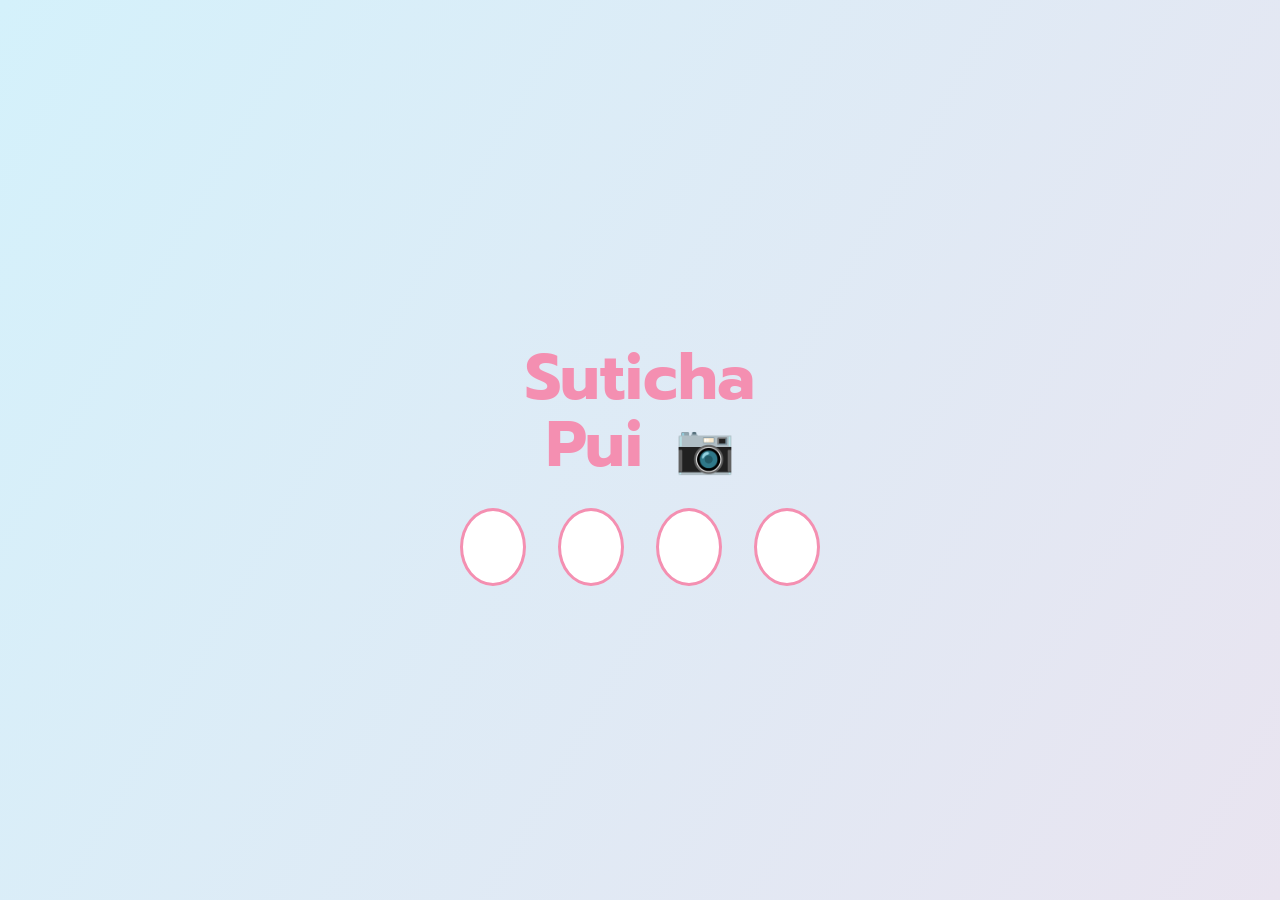
==== index.html @ 98ae7fd3 "Add files via upload" ====
<!DOCTYPE html>
<html lang="th">
<head>
  <meta charset="UTF-8">
  <meta name="viewport" content="width=device-width, initial-scale=1.0">
  <title>happy anniversary</title>
  <link href="https://fonts.googleapis.com/css2?family=Prompt:wght@700&display=swap" rel="stylesheet">
  <style>
    body {
      min-height: 100vh;
      margin: 0;
      font-family: 'Prompt', sans-serif;
      background: linear-gradient(120deg, #232526 0%, #414345 100%);
      display: flex;
      flex-direction: column;
      align-items: center;
      justify-content: center;
    }
    .container {
      display: flex;
      flex-direction: column;
      align-items: center;
      justify-content: center;
      margin-top: 40px;
    }
    .title {
      color: #6ec6ff;
      font-size: 64px;
      font-weight: bold;
      text-align: center;
      line-height: 1.1;
      position: relative;
    }
    .title .star {
      color: #ffb6c1;
      font-size: 40px;
      position: absolute;
      left: -40px;
      top: -30px;
      animation: twinkle 1.5s infinite alternate;
    }
    .title .star2 {
      color: #ffb6c1;
      font-size: 40px;
      position: absolute;
      right: -40px;
      top: -30px;
      animation: twinkle 1.5s infinite alternate-reverse;
    }
    @keyframes twinkle {
      0% { opacity: 0.7; transform: scale(1); }
      100% { opacity: 1; transform: scale(1.2); }
    }
    .subtitle {
      color: #6ec6ff;
      font-size: 64px;
      font-weight: bold;
      text-align: center;
      margin-top: -10px;
    }
    .naming {
      color: #6ec6ff;
      font-size: 48px;
      font-weight: bold;
      text-align: center;
      margin-top: 10px;
      display: flex;
      align-items: center;
      justify-content: center;
      gap: 10px;
    }
    .naming .party {
      font-size: 36px;
    }
    .images {
      display: flex;
      align-items: flex-end;
      justify-content: center;
      margin-top: 30px;
      gap: 10px;
    }
    .img-small {
      width: 60px;
      height: 90px;
      object-fit: cover;
      border-radius: 12px;
      box-shadow: 0 4px 16px rgba(0,0,0,0.3);
      transform: rotate(-10deg);
      margin-bottom: 40px;
    }
    .img-main {
      width: 280px;
      height: 320px;
      object-fit: cover;
      border-radius: 24px;
      box-shadow: 0 8px 32px rgba(0,0,0,0.5);
      z-index: 2;
    }
    .img-small2 {
      width: 60px;
      height: 90px;
      object-fit: cover;
      border-radius: 12px;
      box-shadow: 0 4px 16px rgba(0,0,0,0.3);
      transform: rotate(10deg);
      margin-bottom: 40px;
    }
    @media (max-width: 600px) {
      .title, .subtitle {
        font-size: 36px;
      }
      .naming {
        font-size: 28px;
      }
      .img-main {
        width: 180px;
        height: 200px;
      }
      .img-small, .img-small2 {
        width: 40px;
        height: 60px;
      }
    }
  </style>
</head>
<body style="background: linear-gradient(120deg, #d4f1fb 0%, #e9e4f0 100%); min-height: 100vh; margin: 0;">
  <div class="memories-container">
    <div class="memories-title">
      Suticha<br>Pui
      <span class="memories-icon">📷</span>
    </div>
    <div class="memories-desc"></div>
    <form class="memories-form" autocomplete="off" onsubmit="return false;">
      <input maxlength="1" class="code-input" type="text" inputmode="numeric" pattern="[0-9A-Za-z]" />
      <input maxlength="1" class="code-input" type="text" inputmode="numeric" pattern="[0-9A-Za-z]" />
      <input maxlength="1" class="code-input" type="text" inputmode="numeric" pattern="[0-9A-Za-z]" />
      <input maxlength="1" class="code-input" type="text" inputmode="numeric" pattern="[0-9A-Za-z]" />
    </form>
  </div>
  <style>
    .memories-container {
      margin: 0 auto;
      margin-top: 60px;
      max-width: 700px;
      text-align: center;
    }
    .memories-title {
      font-family: 'Prompt', sans-serif;
      font-size: 64px;
      font-weight: bold;
      color: #f48fb1;
      margin-bottom: 0px;
      line-height: 1.05;
      display: inline-block;
      position: relative;
    }
    .memories-icon {
      font-size: 48px;
      vertical-align: middle;
      margin-left: 10px;
    }
    .memories-desc {
      color: #f48fb1;
      font-size: 22px;
      margin-top: 10px;
      margin-bottom: 30px;
      font-family: 'Prompt', sans-serif;
    }
    .memories-form {
      display: flex;
      justify-content: center;
      gap: 32px;
      margin-bottom: 30px;
    }
    .code-input {
      width: 56px;
      height: 70px;
      border: 3px solid #f48fb1;
      border-radius: 50%;
      font-size: 38px;
      text-align: center;
      color: #f48fb1;
      background: #fff;
      outline: none;
      font-family: 'Prompt', sans-serif;
      transition: border 0.2s;
    }
    .code-input:focus {
      border: 3px solid #ffb6c1;
      background: #fce4ec;
    }
    .memories-content {
      margin-top: 30px;
      animation: fadeIn 0.7s;
    }
    .memories-message {
      font-size: 28px;
      color: #f48fb1;
      margin-bottom: 18px;
      font-family: 'Prompt', sans-serif;
    }
    .memories-photo {
      width: 180px;
      height: 180px;
      border-radius: 24px;
      object-fit: cover;
      border: 4px solid #f48fb1;
      box-shadow: 0 4px 16px rgba(0,0,0,0.08);
    }
    @keyframes fadeIn {
      from { opacity: 0; transform: translateY(30px); }
      to { opacity: 1; transform: translateY(0); }
    }
    @media (max-width: 600px) {
      .memories-title { font-size: 36px; }
      .memories-icon { font-size: 28px; }
      .memories-form { gap: 12px; }
      .code-input { width: 32px; height: 40px; font-size: 20px; }
      .memories-message { font-size: 18px; }
      .memories-photo { width: 100px; height: 100px; }
    }
  </style>
  <script>
    // โค้ดสำหรับ auto focus และตรวจสอบรหัส
    const inputs = document.querySelectorAll('.code-input');
    inputs.forEach((input, idx) => {
      input.addEventListener('input', (e) => {
        if (e.target.value.length === 1 && idx < inputs.length - 1) {
          inputs[idx + 1].focus();
        }
        checkCode();
      });
      input.addEventListener('keydown', (e) => {
        if (e.key === 'Backspace' && !e.target.value && idx > 0) {
          inputs[idx - 1].focus();
        }
      });
    });
    function checkCode() {
      const code = Array.from(inputs).map(i => i.value).join('').toLowerCase();
      // ตัวอย่างรหัส: 0902
      if (code === '0902') {
        // เปลี่ยนหน้าเว็บเป็นหน้าอวยพรวันเกิด
        document.body.innerHTML = `
        <div class="container">
          <div class="title">
            <span class="star">✦</span>
            Happy<br>
            <span class="star2">✦</span>
          </div>
          <div class="subtitle">anniversary</div>
          <div class="naming">
            3 month <span class="party">🎉</span>
          </div>
          <div class="images">
            <img class="img-small show-modal" src="3.jpg" style="cursor:pointer;">
            <img class="img-main show-modal" src="1.jpg" style="cursor:pointer;">
            <img class="img-small2 show-modal" src="4.jpg" alt="img2" style="cursor:pointer;">
          </div>
          <!-- Music Player -->
          <div class="music-player">
            <div class="music-info">
              <img class="music-cover" src="cover.png" alt="cover">
              <div class="music-title-group">
                <div class="music-title">ตรงนี้ตลอดไป</div>
                <div class="music-artist">No One Else</div>
              </div>
            </div>
            <div class="music-progress-group">
              <span class="music-time" id="current-time">00:00</span>
              <input type="range" id="progress-bar" value="0" min="0" max="244" step="1">
              <span class="music-time" id="duration">04:04</span>
            </div>
            <div class="music-controls">
              <button id="prev-btn" class="music-btn">&#9664;&#9664;</button>
              <button id="play-btn" class="music-btn">&#9654;</button>
              <button id="next-btn" class="music-btn">&#9654;&#9654;</button>
            </div>
            <audio id="audio" src="song.mp3"></audio>
          </div>
          <!-- Blessing Box -->
          <div class="blessing-box">
            <span class="blessing-star">✦</span>
            <div class="blessing-message">
              Happy anniversary 3 months na babe<br>
              <br>
              I will take good care of you every month and every year and Ten years from now I want to see myself loving same person that I love today and it's you
              <br>
            </div>
          </div>
        </div>
        <style>
        body {
          min-height: 100vh;
          margin: 0;
          font-family: 'Prompt', sans-serif;
          background: linear-gradient(120deg, #232526 0%, #414345 100%);
          display: flex;
          flex-direction: column;
          align-items: center;
          justify-content: center;
        }
        .container {
          display: flex;
          flex-direction: column;
          align-items: center;
          justify-content: center;
          margin-top: 40px;
        }
        .title {
          color: #6ec6ff;
          font-size: 64px;
          font-weight: bold;
          text-align: center;
          line-height: 1.1;
          position: relative;
        }
        .title .star {
          color: #ffb6c1;
          font-size: 40px;
          position: absolute;
          left: -40px;
          top: -30px;
          animation: twinkle 1.5s infinite alternate;
        }
        .title .star2 {
          color: #ffb6c1;
          font-size: 40px;
          position: absolute;
          right: -40px;
          top: -30px;
          animation: twinkle 1.5s infinite alternate-reverse;
        }
        @keyframes twinkle {
          0% { opacity: 0.7; transform: scale(1); }
          100% { opacity: 1; transform: scale(1.2); }
        }
        .subtitle {
          color: #6ec6ff;
          font-size: 64px;
          font-weight: bold;
          text-align: center;
          margin-top: -10px;
        }
        .naming {
          color: #6ec6ff;
          font-size: 48px;
          font-weight: bold;
          text-align: center;
          margin-top: 10px;
          display: flex;
          align-items: center;
          justify-content: center;
          gap: 10px;
        }
        .naming .party {
          font-size: 36px;
        }
        .images {
          display: flex;
          align-items: flex-end;
          justify-content: center;
          margin-top: 30px;
          gap: 10px;
        }
        .img-small {
          width: 60px;
          height: 90px;
          object-fit: cover;
          border-radius: 12px;
          box-shadow: 0 4px 16px rgba(0,0,0,0.3);
          transform: rotate(-10deg);
          margin-bottom: 40px;
        }
        .img-main {
          width: 280px;
          height: 320px;
          object-fit: cover;
          border-radius: 24px;
          box-shadow: 0 8px 32px rgba(0,0,0,0.5);
          z-index: 2;
        }
        .img-small2 {
          width: 60px;
          height: 90px;
          object-fit: cover;
          border-radius: 12px;
          box-shadow: 0 4px 16px rgba(0,0,0,0.3);
          transform: rotate(10deg);
          margin-bottom: 40px;
        }
        .music-player {
          background: #232526;
          color: #f8bbd0;
          border-radius: 24px;
          box-shadow: 0 4px 24px rgba(0,0,0,0.10);
          padding: 28px 28px 18px 28px;
          margin-top: 32px;
          width: 370px;
          display: flex;
          flex-direction: column;
          align-items: center;
        }
        .music-info {
          display: flex;
          align-items: center;
          gap: 18px;
          margin-bottom: 10px;
        }
        .music-cover {
          width: 48px;
          height: 48px;
          border-radius: 12px;
          object-fit: cover;
          box-shadow: 0 2px 8px rgba(0,0,0,0.10);
        }
        .music-title-group {
          display: flex;
          flex-direction: column;
          align-items: flex-start;
        }
        .music-title {
          font-size: 22px;
          font-weight: bold;
          color: #f8bbd0 !important;
        }
        .music-artist {
          font-size: 14px;
          color: #f8bbd0 !important;
        }
        .music-progress-group {
          display: flex;
          align-items: center;
          width: 100%;
          gap: 8px;
          margin: 10px 0 8px 0;
        }
        .music-time {
          font-size: 13px;
          color: #f8bbd0 !important;
          width: 38px;
          text-align: center;
        }
        #progress-bar {
          flex: 1;
          accent-color: #ffb6c1;
          height: 4px;
        }
        .music-controls {
          display: flex;
          justify-content: center;
          gap: 32px;
          margin-top: 2px;
        }
        .music-btn {
          background: none;
          border: none;
          font-size: 28px;
          color: #f8bbd0;
          cursor: pointer;
          transition: color 0.2s;
        }
        .music-btn:hover {
          color: #ffb6c1;
        }
        @media (max-width: 600px) {
          .music-player { width: 98vw; min-width: 0; padding: 12px; }
          .music-title { font-size: 15px; }
          .music-cover { width: 32px; height: 32px; }
        }
        .blessing-box {
          background: linear-gradient(135deg, #232526 0%, #414345 100%);
          border-radius: 24px;
          box-shadow: 0 8px 32px rgba(30,30,30,0.28);
          padding: 36px 28px 32px 28px;
          margin-top: 36px;
          width: 370px;
          min-height: 120px;
          text-align: left;
          font-family: 'Prompt', sans-serif;
          overflow: hidden;
          animation: blessingFadeIn 1.1s cubic-bezier(.4,2,.6,1) both;
        }
        @keyframes blessingFadeIn {
          0% { opacity: 0; transform: translateY(40px) scale(0.95); }
          100% { opacity: 1; transform: translateY(0) scale(1); }
        }
        .blessing-star {
          color: #ffb6c1;
          filter: drop-shadow(0 2px 8px #232526);
          position: absolute;
          top: 18px;
          right: 24px;
          font-size: 44px;
          z-index: 2;
          animation: starTwinkle 1.5s infinite alternate;
        }
        @keyframes starTwinkle {
          0% { opacity: 0.7; transform: scale(1) rotate(-10deg); }
          100% { opacity: 1; transform: scale(1.18) rotate(10deg); }
        }
        .blessing-message {
          color: #f8bbd0;
          font-size: 21px;
          line-height: 1.85;
          font-weight: 500;
          letter-spacing: 0.01em;
          text-shadow: 0 1px 0 #232526, 0 2px 8px #232526;
          padding-top: 8px;
          padding-bottom: 8px;
          z-index: 1;
          position: relative;
        }
        .blessing-heart {
          opacity: 0.85;
          filter: drop-shadow(0 2px 8px #232526);
          position: absolute;
          width: 28px;
          height: 28px;
          pointer-events: none;
          animation: floatHeart 2.8s linear forwards;
        }
        @keyframes floatHeart {
          0% { transform: translateY(40px) scale(0.7) rotate(-10deg); opacity: 0.7; }
          60% { opacity: 1; }
          100% { transform: translateY(-120px) scale(1.1) rotate(10deg); opacity: 0; }
        }
        body, .container {
          background: linear-gradient(120deg, #232526 0%, #414345 100%) !important;
        }
        @media (max-width: 600px) {
          .blessing-box { width: 98vw; min-width: 0; padding: 18px 7px 18px 7px; }
          .blessing-message { font-size: 15px; }
          .blessing-star { font-size: 28px; right: 8px; top: 6px; }
        }
        </style>
        `;
        // Music Player Logic
        const audio = document.getElementById('audio');
        const playBtn = document.getElementById('play-btn');
        const progressBar = document.getElementById('progress-bar');
        const currentTimeEl = document.getElementById('current-time');
        const durationEl = document.getElementById('duration');
        let isPlaying = false;
        playBtn.addEventListener('click', () => {
          if (audio.paused) {
            audio.play();
            playBtn.innerHTML = '&#10073;&#10073;'; // pause icon
          } else {
            audio.pause();
            playBtn.innerHTML = '&#9654;'; // play icon
          }
        });
        audio.addEventListener('play', () => { isPlaying = true; playBtn.innerHTML = '&#10073;&#10073;'; });
        audio.addEventListener('pause', () => { isPlaying = false; playBtn.innerHTML = '&#9654;'; });
        audio.addEventListener('timeupdate', () => {
          progressBar.value = Math.floor(audio.currentTime);
          currentTimeEl.textContent = formatTime(audio.currentTime);
        });
        audio.addEventListener('loadedmetadata', () => {
          progressBar.max = Math.floor(audio.duration);
          durationEl.textContent = formatTime(audio.duration);
        });
        progressBar.addEventListener('input', () => {
          audio.currentTime = progressBar.value;
        });
        function formatTime(sec) {
          const m = Math.floor(sec / 60);
          const s = Math.floor(sec % 60);
          return `${m.toString().padStart(2,'0')}:${s.toString().padStart(2,'0')}`;
        }
        // Floating heart effect in blessing box
        const blessingBox = document.querySelector('.blessing-box');
        function createHeart() {
          const heart = document.createElement('span');
          heart.className = 'blessing-heart';
          heart.innerHTML = '💗';
          heart.style.left = (Math.random() * 80 + 10) + 'px';
          heart.style.bottom = '10px';
          heart.style.fontSize = (Math.random() * 10 + 20) + 'px';
          heart.style.opacity = Math.random() * 0.4 + 0.6;
          blessingBox.appendChild(heart);
          setTimeout(() => heart.remove(), 2800);
        }
        setInterval(createHeart, 1200);
      }
    }
    // Modal show full image for all images
    document.addEventListener('click', function(e) {
      if (e.target && e.target.classList.contains('show-modal')) {
        var modal = document.getElementById('modal');
        var modalImg = document.getElementById('modal-img');
        modal.style.display = 'flex';
        modalImg.src = e.target.src;
      }
    });
    document.addEventListener('click', function(e) {
      if (e.target && (e.target.id === 'close-modal' || e.target.id === 'modal')) {
        document.getElementById('modal').style.display = 'none';
      }
    });
    document.addEventListener('keydown', function(e) {
      if (e.key === 'Escape') {
        document.getElementById('modal').style.display = 'none';
      }
    });
  </script>
</body>
</html>
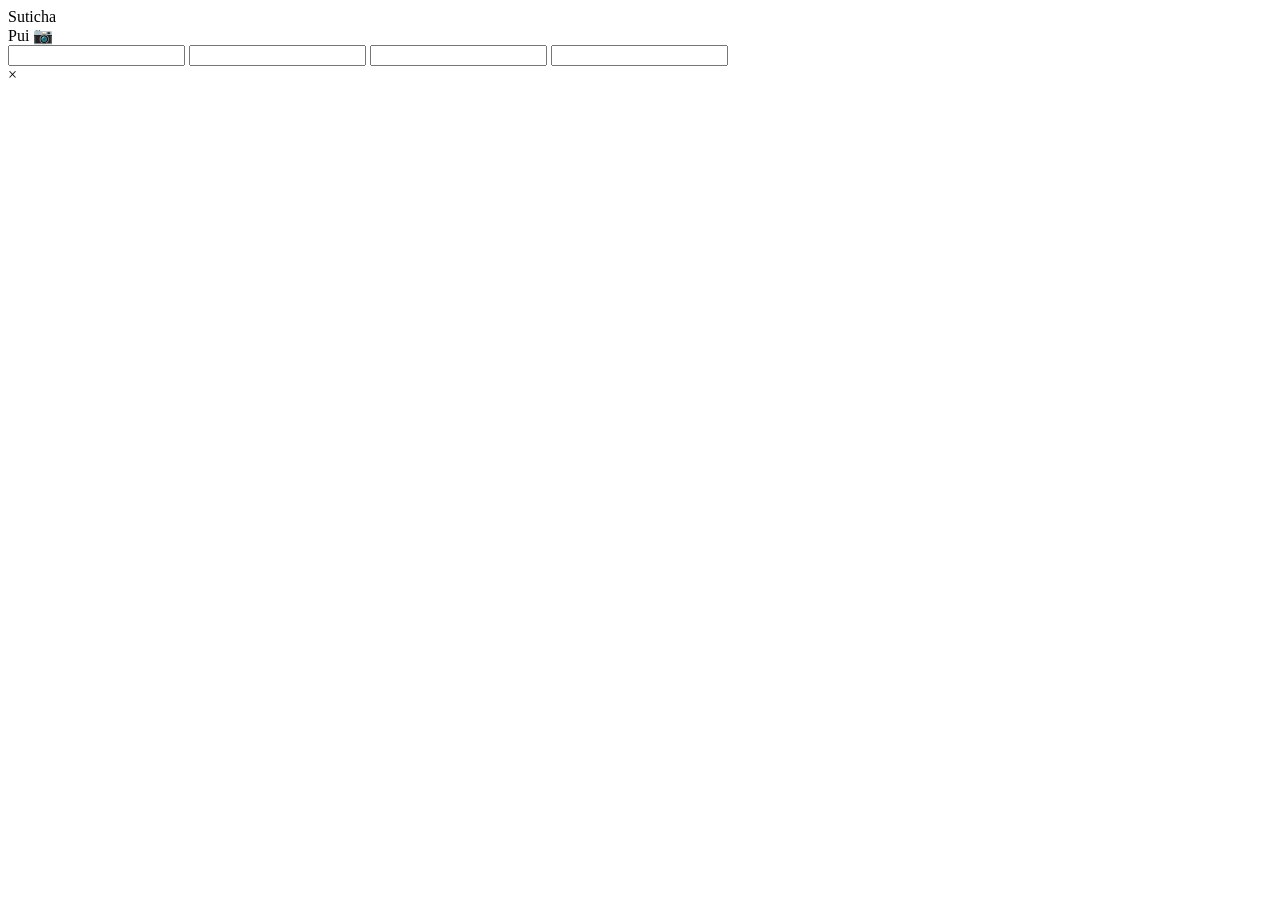
==== commit 9855a371: "index.html" ====
--- a/index.html
+++ b/index.html
@@ -5,605 +5,31 @@
   <meta name="viewport" content="width=device-width, initial-scale=1.0">
   <title>happy anniversary</title>
   <link href="https://fonts.googleapis.com/css2?family=Prompt:wght@700&display=swap" rel="stylesheet">
-  <style>
-    body {
-      min-height: 100vh;
-      margin: 0;
-      font-family: 'Prompt', sans-serif;
-      background: linear-gradient(120deg, #232526 0%, #414345 100%);
-      display: flex;
-      flex-direction: column;
-      align-items: center;
-      justify-content: center;
-    }
-    .container {
-      display: flex;
-      flex-direction: column;
-      align-items: center;
-      justify-content: center;
-      margin-top: 40px;
-    }
-    .title {
-      color: #6ec6ff;
-      font-size: 64px;
-      font-weight: bold;
-      text-align: center;
-      line-height: 1.1;
-      position: relative;
-    }
-    .title .star {
-      color: #ffb6c1;
-      font-size: 40px;
-      position: absolute;
-      left: -40px;
-      top: -30px;
-      animation: twinkle 1.5s infinite alternate;
-    }
-    .title .star2 {
-      color: #ffb6c1;
-      font-size: 40px;
-      position: absolute;
-      right: -40px;
-      top: -30px;
-      animation: twinkle 1.5s infinite alternate-reverse;
-    }
-    @keyframes twinkle {
-      0% { opacity: 0.7; transform: scale(1); }
-      100% { opacity: 1; transform: scale(1.2); }
-    }
-    .subtitle {
-      color: #6ec6ff;
-      font-size: 64px;
-      font-weight: bold;
-      text-align: center;
-      margin-top: -10px;
-    }
-    .naming {
-      color: #6ec6ff;
-      font-size: 48px;
-      font-weight: bold;
-      text-align: center;
-      margin-top: 10px;
-      display: flex;
-      align-items: center;
-      justify-content: center;
-      gap: 10px;
-    }
-    .naming .party {
-      font-size: 36px;
-    }
-    .images {
-      display: flex;
-      align-items: flex-end;
-      justify-content: center;
-      margin-top: 30px;
-      gap: 10px;
-    }
-    .img-small {
-      width: 60px;
-      height: 90px;
-      object-fit: cover;
-      border-radius: 12px;
-      box-shadow: 0 4px 16px rgba(0,0,0,0.3);
-      transform: rotate(-10deg);
-      margin-bottom: 40px;
-    }
-    .img-main {
-      width: 280px;
-      height: 320px;
-      object-fit: cover;
-      border-radius: 24px;
-      box-shadow: 0 8px 32px rgba(0,0,0,0.5);
-      z-index: 2;
-    }
-    .img-small2 {
-      width: 60px;
-      height: 90px;
-      object-fit: cover;
-      border-radius: 12px;
-      box-shadow: 0 4px 16px rgba(0,0,0,0.3);
-      transform: rotate(10deg);
-      margin-bottom: 40px;
-    }
-    @media (max-width: 600px) {
-      .title, .subtitle {
-        font-size: 36px;
-      }
-      .naming {
-        font-size: 28px;
-      }
-      .img-main {
-        width: 180px;
-        height: 200px;
-      }
-      .img-small, .img-small2 {
-        width: 40px;
-        height: 60px;
-      }
-    }
-  </style>
+  <link rel="stylesheet" href="styles.css">
 </head>
-<body style="background: linear-gradient(120deg, #d4f1fb 0%, #e9e4f0 100%); min-height: 100vh; margin: 0;">
-  <div class="memories-container">
-    <div class="memories-title">
-      Suticha<br>Pui
-      <span class="memories-icon">📷</span>
+<body>
+  <div id="main-content">
+    <div class="memories-container">
+      <div class="memories-title">
+        Suticha<br>Pui
+        <span class="memories-icon">📷</span>
+      </div>
+      <div class="memories-desc"></div>
+      <form class="memories-form" autocomplete="off" onsubmit="return false;">
+        <input maxlength="1" class="code-input" type="text" inputmode="numeric" pattern="[0-9A-Za-z]" />
+        <input maxlength="1" class="code-input" type="text" inputmode="numeric" pattern="[0-9A-Za-z]" />
+        <input maxlength="1" class="code-input" type="text" inputmode="numeric" pattern="[0-9A-Za-z]" />
+        <input maxlength="1" class="code-input" type="text" inputmode="numeric" pattern="[0-9A-Za-z]" />
+      </form>
     </div>
-    <div class="memories-desc"></div>
-    <form class="memories-form" autocomplete="off" onsubmit="return false;">
-      <input maxlength="1" class="code-input" type="text" inputmode="numeric" pattern="[0-9A-Za-z]" />
-      <input maxlength="1" class="code-input" type="text" inputmode="numeric" pattern="[0-9A-Za-z]" />
-      <input maxlength="1" class="code-input" type="text" inputmode="numeric" pattern="[0-9A-Za-z]" />
-      <input maxlength="1" class="code-input" type="text" inputmode="numeric" pattern="[0-9A-Za-z]" />
-    </form>
   </div>
-  <style>
-    .memories-container {
-      margin: 0 auto;
-      margin-top: 60px;
-      max-width: 700px;
-      text-align: center;
-    }
-    .memories-title {
-      font-family: 'Prompt', sans-serif;
-      font-size: 64px;
-      font-weight: bold;
-      color: #f48fb1;
-      margin-bottom: 0px;
-      line-height: 1.05;
-      display: inline-block;
-      position: relative;
-    }
-    .memories-icon {
-      font-size: 48px;
-      vertical-align: middle;
-      margin-left: 10px;
-    }
-    .memories-desc {
-      color: #f48fb1;
-      font-size: 22px;
-      margin-top: 10px;
-      margin-bottom: 30px;
-      font-family: 'Prompt', sans-serif;
-    }
-    .memories-form {
-      display: flex;
-      justify-content: center;
-      gap: 32px;
-      margin-bottom: 30px;
-    }
-    .code-input {
-      width: 56px;
-      height: 70px;
-      border: 3px solid #f48fb1;
-      border-radius: 50%;
-      font-size: 38px;
-      text-align: center;
-      color: #f48fb1;
-      background: #fff;
-      outline: none;
-      font-family: 'Prompt', sans-serif;
-      transition: border 0.2s;
-    }
-    .code-input:focus {
-      border: 3px solid #ffb6c1;
-      background: #fce4ec;
-    }
-    .memories-content {
-      margin-top: 30px;
-      animation: fadeIn 0.7s;
-    }
-    .memories-message {
-      font-size: 28px;
-      color: #f48fb1;
-      margin-bottom: 18px;
-      font-family: 'Prompt', sans-serif;
-    }
-    .memories-photo {
-      width: 180px;
-      height: 180px;
-      border-radius: 24px;
-      object-fit: cover;
-      border: 4px solid #f48fb1;
-      box-shadow: 0 4px 16px rgba(0,0,0,0.08);
-    }
-    @keyframes fadeIn {
-      from { opacity: 0; transform: translateY(30px); }
-      to { opacity: 1; transform: translateY(0); }
-    }
-    @media (max-width: 600px) {
-      .memories-title { font-size: 36px; }
-      .memories-icon { font-size: 28px; }
-      .memories-form { gap: 12px; }
-      .code-input { width: 32px; height: 40px; font-size: 20px; }
-      .memories-message { font-size: 18px; }
-      .memories-photo { width: 100px; height: 100px; }
-    }
-  </style>
-  <script>
-    // โค้ดสำหรับ auto focus และตรวจสอบรหัส
-    const inputs = document.querySelectorAll('.code-input');
-    inputs.forEach((input, idx) => {
-      input.addEventListener('input', (e) => {
-        if (e.target.value.length === 1 && idx < inputs.length - 1) {
-          inputs[idx + 1].focus();
-        }
-        checkCode();
-      });
-      input.addEventListener('keydown', (e) => {
-        if (e.key === 'Backspace' && !e.target.value && idx > 0) {
-          inputs[idx - 1].focus();
-        }
-      });
-    });
-    function checkCode() {
-      const code = Array.from(inputs).map(i => i.value).join('').toLowerCase();
-      // ตัวอย่างรหัส: 0902
-      if (code === '0902') {
-        // เปลี่ยนหน้าเว็บเป็นหน้าอวยพรวันเกิด
-        document.body.innerHTML = `
-        <div class="container">
-          <div class="title">
-            <span class="star">✦</span>
-            Happy<br>
-            <span class="star2">✦</span>
-          </div>
-          <div class="subtitle">anniversary</div>
-          <div class="naming">
-            3 month <span class="party">🎉</span>
-          </div>
-          <div class="images">
-            <img class="img-small show-modal" src="3.jpg" style="cursor:pointer;">
-            <img class="img-main show-modal" src="1.jpg" style="cursor:pointer;">
-            <img class="img-small2 show-modal" src="4.jpg" alt="img2" style="cursor:pointer;">
-          </div>
-          <!-- Music Player -->
-          <div class="music-player">
-            <div class="music-info">
-              <img class="music-cover" src="cover.png" alt="cover">
-              <div class="music-title-group">
-                <div class="music-title">ตรงนี้ตลอดไป</div>
-                <div class="music-artist">No One Else</div>
-              </div>
-            </div>
-            <div class="music-progress-group">
-              <span class="music-time" id="current-time">00:00</span>
-              <input type="range" id="progress-bar" value="0" min="0" max="244" step="1">
-              <span class="music-time" id="duration">04:04</span>
-            </div>
-            <div class="music-controls">
-              <button id="prev-btn" class="music-btn">&#9664;&#9664;</button>
-              <button id="play-btn" class="music-btn">&#9654;</button>
-              <button id="next-btn" class="music-btn">&#9654;&#9654;</button>
-            </div>
-            <audio id="audio" src="song.mp3"></audio>
-          </div>
-          <!-- Blessing Box -->
-          <div class="blessing-box">
-            <span class="blessing-star">✦</span>
-            <div class="blessing-message">
-              Happy anniversary 3 months na babe<br>
-              <br>
-              I will take good care of you every month and every year and Ten years from now I want to see myself loving same person that I love today and it's you
-              <br>
-            </div>
-          </div>
-        </div>
-        <style>
-        body {
-          min-height: 100vh;
-          margin: 0;
-          font-family: 'Prompt', sans-serif;
-          background: linear-gradient(120deg, #232526 0%, #414345 100%);
-          display: flex;
-          flex-direction: column;
-          align-items: center;
-          justify-content: center;
-        }
-        .container {
-          display: flex;
-          flex-direction: column;
-          align-items: center;
-          justify-content: center;
-          margin-top: 40px;
-        }
-        .title {
-          color: #6ec6ff;
-          font-size: 64px;
-          font-weight: bold;
-          text-align: center;
-          line-height: 1.1;
-          position: relative;
-        }
-        .title .star {
-          color: #ffb6c1;
-          font-size: 40px;
-          position: absolute;
-          left: -40px;
-          top: -30px;
-          animation: twinkle 1.5s infinite alternate;
-        }
-        .title .star2 {
-          color: #ffb6c1;
-          font-size: 40px;
-          position: absolute;
-          right: -40px;
-          top: -30px;
-          animation: twinkle 1.5s infinite alternate-reverse;
-        }
-        @keyframes twinkle {
-          0% { opacity: 0.7; transform: scale(1); }
-          100% { opacity: 1; transform: scale(1.2); }
-        }
-        .subtitle {
-          color: #6ec6ff;
-          font-size: 64px;
-          font-weight: bold;
-          text-align: center;
-          margin-top: -10px;
-        }
-        .naming {
-          color: #6ec6ff;
-          font-size: 48px;
-          font-weight: bold;
-          text-align: center;
-          margin-top: 10px;
-          display: flex;
-          align-items: center;
-          justify-content: center;
-          gap: 10px;
-        }
-        .naming .party {
-          font-size: 36px;
-        }
-        .images {
-          display: flex;
-          align-items: flex-end;
-          justify-content: center;
-          margin-top: 30px;
-          gap: 10px;
-        }
-        .img-small {
-          width: 60px;
-          height: 90px;
-          object-fit: cover;
-          border-radius: 12px;
-          box-shadow: 0 4px 16px rgba(0,0,0,0.3);
-          transform: rotate(-10deg);
-          margin-bottom: 40px;
-        }
-        .img-main {
-          width: 280px;
-          height: 320px;
-          object-fit: cover;
-          border-radius: 24px;
-          box-shadow: 0 8px 32px rgba(0,0,0,0.5);
-          z-index: 2;
-        }
-        .img-small2 {
-          width: 60px;
-          height: 90px;
-          object-fit: cover;
-          border-radius: 12px;
-          box-shadow: 0 4px 16px rgba(0,0,0,0.3);
-          transform: rotate(10deg);
-          margin-bottom: 40px;
-        }
-        .music-player {
-          background: #232526;
-          color: #f8bbd0;
-          border-radius: 24px;
-          box-shadow: 0 4px 24px rgba(0,0,0,0.10);
-          padding: 28px 28px 18px 28px;
-          margin-top: 32px;
-          width: 370px;
-          display: flex;
-          flex-direction: column;
-          align-items: center;
-        }
-        .music-info {
-          display: flex;
-          align-items: center;
-          gap: 18px;
-          margin-bottom: 10px;
-        }
-        .music-cover {
-          width: 48px;
-          height: 48px;
-          border-radius: 12px;
-          object-fit: cover;
-          box-shadow: 0 2px 8px rgba(0,0,0,0.10);
-        }
-        .music-title-group {
-          display: flex;
-          flex-direction: column;
-          align-items: flex-start;
-        }
-        .music-title {
-          font-size: 22px;
-          font-weight: bold;
-          color: #f8bbd0 !important;
-        }
-        .music-artist {
-          font-size: 14px;
-          color: #f8bbd0 !important;
-        }
-        .music-progress-group {
-          display: flex;
-          align-items: center;
-          width: 100%;
-          gap: 8px;
-          margin: 10px 0 8px 0;
-        }
-        .music-time {
-          font-size: 13px;
-          color: #f8bbd0 !important;
-          width: 38px;
-          text-align: center;
-        }
-        #progress-bar {
-          flex: 1;
-          accent-color: #ffb6c1;
-          height: 4px;
-        }
-        .music-controls {
-          display: flex;
-          justify-content: center;
-          gap: 32px;
-          margin-top: 2px;
-        }
-        .music-btn {
-          background: none;
-          border: none;
-          font-size: 28px;
-          color: #f8bbd0;
-          cursor: pointer;
-          transition: color 0.2s;
-        }
-        .music-btn:hover {
-          color: #ffb6c1;
-        }
-        @media (max-width: 600px) {
-          .music-player { width: 98vw; min-width: 0; padding: 12px; }
-          .music-title { font-size: 15px; }
-          .music-cover { width: 32px; height: 32px; }
-        }
-        .blessing-box {
-          background: linear-gradient(135deg, #232526 0%, #414345 100%);
-          border-radius: 24px;
-          box-shadow: 0 8px 32px rgba(30,30,30,0.28);
-          padding: 36px 28px 32px 28px;
-          margin-top: 36px;
-          width: 370px;
-          min-height: 120px;
-          text-align: left;
-          font-family: 'Prompt', sans-serif;
-          overflow: hidden;
-          animation: blessingFadeIn 1.1s cubic-bezier(.4,2,.6,1) both;
-        }
-        @keyframes blessingFadeIn {
-          0% { opacity: 0; transform: translateY(40px) scale(0.95); }
-          100% { opacity: 1; transform: translateY(0) scale(1); }
-        }
-        .blessing-star {
-          color: #ffb6c1;
-          filter: drop-shadow(0 2px 8px #232526);
-          position: absolute;
-          top: 18px;
-          right: 24px;
-          font-size: 44px;
-          z-index: 2;
-          animation: starTwinkle 1.5s infinite alternate;
-        }
-        @keyframes starTwinkle {
-          0% { opacity: 0.7; transform: scale(1) rotate(-10deg); }
-          100% { opacity: 1; transform: scale(1.18) rotate(10deg); }
-        }
-        .blessing-message {
-          color: #f8bbd0;
-          font-size: 21px;
-          line-height: 1.85;
-          font-weight: 500;
-          letter-spacing: 0.01em;
-          text-shadow: 0 1px 0 #232526, 0 2px 8px #232526;
-          padding-top: 8px;
-          padding-bottom: 8px;
-          z-index: 1;
-          position: relative;
-        }
-        .blessing-heart {
-          opacity: 0.85;
-          filter: drop-shadow(0 2px 8px #232526);
-          position: absolute;
-          width: 28px;
-          height: 28px;
-          pointer-events: none;
-          animation: floatHeart 2.8s linear forwards;
-        }
-        @keyframes floatHeart {
-          0% { transform: translateY(40px) scale(0.7) rotate(-10deg); opacity: 0.7; }
-          60% { opacity: 1; }
-          100% { transform: translateY(-120px) scale(1.1) rotate(10deg); opacity: 0; }
-        }
-        body, .container {
-          background: linear-gradient(120deg, #232526 0%, #414345 100%) !important;
-        }
-        @media (max-width: 600px) {
-          .blessing-box { width: 98vw; min-width: 0; padding: 18px 7px 18px 7px; }
-          .blessing-message { font-size: 15px; }
-          .blessing-star { font-size: 28px; right: 8px; top: 6px; }
-        }
-        </style>
-        `;
-        // Music Player Logic
-        const audio = document.getElementById('audio');
-        const playBtn = document.getElementById('play-btn');
-        const progressBar = document.getElementById('progress-bar');
-        const currentTimeEl = document.getElementById('current-time');
-        const durationEl = document.getElementById('duration');
-        let isPlaying = false;
-        playBtn.addEventListener('click', () => {
-          if (audio.paused) {
-            audio.play();
-            playBtn.innerHTML = '&#10073;&#10073;'; // pause icon
-          } else {
-            audio.pause();
-            playBtn.innerHTML = '&#9654;'; // play icon
-          }
-        });
-        audio.addEventListener('play', () => { isPlaying = true; playBtn.innerHTML = '&#10073;&#10073;'; });
-        audio.addEventListener('pause', () => { isPlaying = false; playBtn.innerHTML = '&#9654;'; });
-        audio.addEventListener('timeupdate', () => {
-          progressBar.value = Math.floor(audio.currentTime);
-          currentTimeEl.textContent = formatTime(audio.currentTime);
-        });
-        audio.addEventListener('loadedmetadata', () => {
-          progressBar.max = Math.floor(audio.duration);
-          durationEl.textContent = formatTime(audio.duration);
-        });
-        progressBar.addEventListener('input', () => {
-          audio.currentTime = progressBar.value;
-        });
-        function formatTime(sec) {
-          const m = Math.floor(sec / 60);
-          const s = Math.floor(sec % 60);
-          return `${m.toString().padStart(2,'0')}:${s.toString().padStart(2,'0')}`;
-        }
-        // Floating heart effect in blessing box
-        const blessingBox = document.querySelector('.blessing-box');
-        function createHeart() {
-          const heart = document.createElement('span');
-          heart.className = 'blessing-heart';
-          heart.innerHTML = '💗';
-          heart.style.left = (Math.random() * 80 + 10) + 'px';
-          heart.style.bottom = '10px';
-          heart.style.fontSize = (Math.random() * 10 + 20) + 'px';
-          heart.style.opacity = Math.random() * 0.4 + 0.6;
-          blessingBox.appendChild(heart);
-          setTimeout(() => heart.remove(), 2800);
-        }
-        setInterval(createHeart, 1200);
-      }
-    }
-    // Modal show full image for all images
-    document.addEventListener('click', function(e) {
-      if (e.target && e.target.classList.contains('show-modal')) {
-        var modal = document.getElementById('modal');
-        var modalImg = document.getElementById('modal-img');
-        modal.style.display = 'flex';
-        modalImg.src = e.target.src;
-      }
-    });
-    document.addEventListener('click', function(e) {
-      if (e.target && (e.target.id === 'close-modal' || e.target.id === 'modal')) {
-        document.getElementById('modal').style.display = 'none';
-      }
-    });
-    document.addEventListener('keydown', function(e) {
-      if (e.key === 'Escape') {
-        document.getElementById('modal').style.display = 'none';
-      }
-    });
-  </script>
+
+  <!-- Add modal HTML -->
+  <div id="imageModal" class="modal">
+    <span class="modal-close">&times;</span>
+    <img class="modal-content" id="modalImage">
+  </div>
+
+  <script src="script.js"></script>
 </body>
 </html>
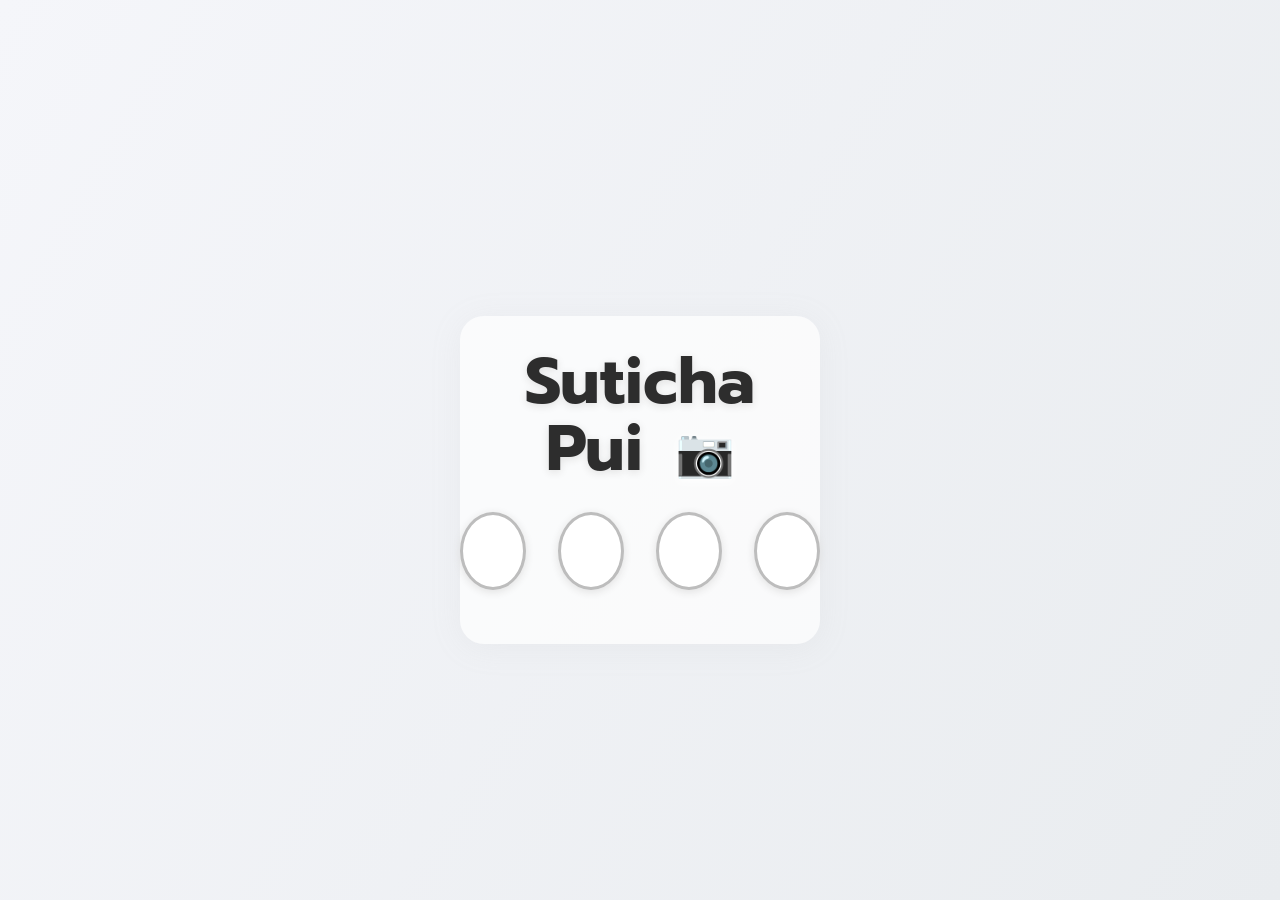
==== commit 4ed07cfc: "index.html" ====
--- a/index.html
+++ b/index.html
@@ -5,31 +5,1065 @@
   <meta name="viewport" content="width=device-width, initial-scale=1.0">
   <title>happy anniversary</title>
   <link href="https://fonts.googleapis.com/css2?family=Prompt:wght@700&display=swap" rel="stylesheet">
-  <link rel="stylesheet" href="styles.css">
+  <style>
+    body {
+      min-height: 100vh;
+      margin: 0;
+      font-family: 'Prompt', sans-serif;
+      background: linear-gradient(120deg, #f5f6fa 0%, #e9ecef 100%);
+      display: flex;
+      flex-direction: column;
+      align-items: center;
+      justify-content: center;
+    }
+    .container {
+      display: flex;
+      flex-direction: column;
+      align-items: center;
+      justify-content: center;
+      margin-top: 40px;
+    }
+    .title {
+      color: #4a4a4a;
+      font-size: 64px;
+      font-weight: bold;
+      text-align: center;
+      line-height: 1.1;
+      position: relative;
+      text-shadow: 0 0 10px rgba(74, 74, 74, 0.3);
+      animation: glow 2s ease-in-out infinite alternate;
+    }
+    .title .star {
+      color: #808080;
+      font-size: 40px;
+      position: absolute;
+      left: -40px;
+      top: -30px;
+      animation: twinkle 1.5s infinite alternate;
+    }
+    .title .star2 {
+      color: #808080;
+      font-size: 40px;
+      position: absolute;
+      right: -40px;
+      top: -30px;
+      animation: twinkle 1.5s infinite alternate-reverse;
+    }
+    @keyframes twinkle {
+      0% { opacity: 0.7; transform: scale(1); }
+      100% { opacity: 1; transform: scale(1.2); }
+    }
+    @keyframes glow { from { text-shadow: 0 0 10px rgba(74, 74, 74, 0.3); } to { text-shadow: 0 0 30px rgba(74, 74, 74, 0.5); } }
+    .subtitle {
+      color: #4a4a4a;
+      font-size: 64px;
+      font-weight: bold;
+      text-align: center;
+      margin-top: -10px;
+      animation: floatText 3s ease-in-out infinite;
+    }
+    @keyframes floatText { 0%,100%{transform:translateY(0);} 50%{transform:translateY(-10px);} }
+    .naming {
+      color: #4a4a4a;
+      font-size: 48px;
+      font-weight: bold;
+      text-align: center;
+      margin-top: 10px;
+      display: flex;
+      align-items: center;
+      justify-content: center;
+      gap: 10px;
+      animation: fadeInUp 1.2s 0.5s both;
+    }
+    .naming .party {
+      font-size: 36px;
+    }
+    .images {
+      display: flex;
+      align-items: flex-end;
+      justify-content: center;
+      margin-top: 30px;
+      gap: 10px;
+      animation: fadeIn 1.2s 0.7s both;
+    }
+    .img-small {
+      width: 60px;
+      height: 90px;
+      object-fit: cover;
+      border-radius: 12px;
+      box-shadow: 0 4px 16px rgba(0,0,0,0.3);
+      transform: rotate(-10deg);
+      margin-bottom: 40px;
+    }
+    .img-main {
+      width: 280px;
+      height: 320px;
+      object-fit: cover;
+      border-radius: 24px;
+      box-shadow: 0 8px 32px rgba(0,0,0,0.5);
+      z-index: 2;
+    }
+    .img-small2 {
+      width: 60px;
+      height: 90px;
+      object-fit: cover;
+      border-radius: 12px;
+      box-shadow: 0 4px 16px rgba(0,0,0,0.3);
+      transform: rotate(10deg);
+      margin-bottom: 40px;
+    }
+    @media (max-width: 600px) {
+      .title, .subtitle {
+        font-size: 36px;
+      }
+      .naming {
+        font-size: 28px;
+      }
+      .img-main {
+        width: 180px;
+        height: 200px;
+      }
+      .img-small, .img-small2 {
+        width: 40px;
+        height: 60px;
+      }
+    }
+    .floating-left {
+      animation: floatLeft 3s ease-in-out infinite;
+    }
+    .floating-main {
+      animation: floatMain 4s ease-in-out infinite;
+    }
+    .floating-right {
+      animation: floatRight 3s ease-in-out infinite;
+    }
+    @keyframes floatLeft {
+      0%, 100% { transform: rotate(-10deg) translateY(0); }
+      50% { transform: rotate(-15deg) translateY(-10px); }
+    }
+    @keyframes floatMain {
+      0%, 100% { transform: translateY(0) scale(1); }
+      50% { transform: translateY(-15px) scale(1.05); }
+    }
+    @keyframes floatRight {
+      0%, 100% { transform: rotate(10deg) translateY(0); }
+      50% { transform: rotate(15deg) translateY(-10px); }
+    }
+    .img-small, .img-main, .img-small2 {
+      transition: all 0.3s ease;
+    }
+    .img-small:hover, .img-small2:hover {
+      transform: scale(1.2) rotate(0deg) !important;
+      z-index: 10;
+    }
+    .img-main:hover {
+      transform: scale(1.1) !important;
+      z-index: 10;
+    }
+    .title, .subtitle, .naming {
+      opacity: 0;
+      transform: translateY(20px);
+      animation: fadeInUp 0.8s ease forwards;
+    }
+    .title { animation-delay: 0.2s; }
+    .subtitle { animation-delay: 0.4s; }
+    .naming { animation-delay: 0.6s; }
+    
+    .images {
+      opacity: 0;
+      animation: fadeIn 1s ease forwards;
+      animation-delay: 0.8s;
+    }
+    
+    .music-player {
+      background: #f5f6fa !important;
+      color: #333 !important;
+      box-shadow: 0 4px 24px #e0e0e0;
+    }
+    .music-player .music-title, .music-player .music-artist, .music-player .music-time, .music-player .music-btn {
+      color: #2d2d2d !important;
+    }
+    .music-player .music-btn:hover {
+      color: #808080 !important;
+    }
+    #progress-bar {
+      accent-color: #bdbdbd !important;
+    }
+    .blessing-box {
+      background: #f5f6fa !important;
+      color: #333 !important;
+      box-shadow: 0 8px 32px #e0e0e0;
+    }
+    .blessing-star {
+      color: #bdbdbd !important;
+    }
+    .blessing-message {
+      color: #333 !important;
+      text-shadow: none !important;
+    }
+    
+    @keyframes fadeInUp {
+      from {
+        opacity: 0;
+        transform: translateY(20px);
+      }
+      to {
+        opacity: 1;
+        transform: translateY(0);
+      }
+    }
+    
+    @keyframes fadeIn {
+      from { opacity: 0; }
+      to { opacity: 1; }
+    }
+    
+    .title .star, .title .star2 {
+      animation: twinkle 1.5s infinite alternate;
+    }
+    
+    .title .star2 {
+      animation-delay: 1s;
+    }
+    
+    .blessing-star {
+      animation: starFloat 3s infinite alternate;
+    }
+    
+    @keyframes starFloat {
+      0% { transform: translateY(0) rotate(-10deg); }
+      100% { transform: translateY(-10px) rotate(10deg); }
+    }
+    
+    /* Modal styles */
+    .modal {
+      display: none;
+      position: fixed;
+      top: 0;
+      left: 0;
+      width: 100%;
+      height: 100%;
+      background: rgba(0, 0, 0, 0.9);
+      z-index: 1000;
+      opacity: 0;
+      transition: opacity 0.3s ease;
+    }
+    
+    .modal.show {
+      display: flex;
+      opacity: 1;
+    }
+    
+    .modal-content {
+      max-width: 90%;
+      max-height: 90vh;
+      margin: auto;
+      transform: scale(0.8);
+      transition: transform 0.3s ease;
+    }
+    
+    .modal.show .modal-content {
+      transform: scale(1);
+    }
+    
+    .modal-close {
+      position: absolute;
+      top: 20px;
+      right: 20px;
+      color: white;
+      font-size: 30px;
+      cursor: pointer;
+      width: 40px;
+      height: 40px;
+      display: flex;
+      align-items: center;
+      justify-content: center;
+      background: rgba(255, 255, 255, 0.1);
+      border-radius: 50%;
+      transition: all 0.3s ease;
+    }
+    
+    .modal-close:hover {
+      background: rgba(255, 255, 255, 0.2);
+      transform: rotate(90deg);
+    }
+    /* Floating hearts */
+    .floating-heart { position: fixed; pointer-events: none; z-index: 9999; animation: floatHeart 4s linear forwards; }
+    @keyframes floatHeart { 0%{transform:translateY(100vh) scale(0.7);opacity:0;} 10%{opacity:1;} 90%{opacity:1;} 100%{transform:translateY(-100px) scale(1.1);opacity:0;} }
+    /* Ripple */
+    .music-btn { position: relative; overflow: hidden; }
+    .ripple { position: absolute; border-radius: 50%; background: rgba(255,255,255,0.3); transform: scale(0); animation: ripple 0.6s linear; pointer-events: none; }
+    @keyframes ripple { to { transform: scale(4); opacity: 0; } }
+    body, .title, .subtitle, .naming, .music-title, .music-artist, .music-time, .blessing-message, .memories-title, .memories-desc, .memories-message, .code-input, .music-btn {
+      color: #2d2d2d !important;
+    }
+    .music-title, .music-artist, .music-time {
+      color: #2d2d2d !important;
+    }
+    /* Floating hearts for surprise */
+    .floating-heart-surprise {
+      position: fixed;
+      pointer-events: none;
+      z-index: 9999;
+      font-size: 32px;
+      animation: floatHeartSurprise 4.5s linear forwards;
+      opacity: 0.85;
+      filter: drop-shadow(0 2px 8px #e0e0e0);
+    }
+    @keyframes floatHeartSurprise {
+      0% { transform: translateY(100vh) scale(0.7); opacity: 0; }
+      10% { opacity: 1; }
+      90% { opacity: 1; }
+      100% { transform: translateY(-120px) scale(1.1); opacity: 0; }
+    }
+    /* Confetti */
+    .confetti-piece {
+      position: fixed;
+      width: 12px;
+      height: 18px;
+      border-radius: 4px;
+      opacity: 0.8;
+      z-index: 9999;
+      pointer-events: none;
+      animation: confetti-fall 2.8s linear forwards;
+    }
+    @keyframes confetti-fall {
+      0% { transform: translateY(-40px) rotate(0deg); }
+      100% { transform: translateY(100vh) rotate(360deg); }
+    }
+    /* Twinkle effect */
+    .twinkle-star {
+      color: #ffd700;
+      font-size: 32px;
+      position: absolute;
+      animation: twinkleStar 1.5s infinite alternate;
+      pointer-events: none;
+      z-index: 10;
+    }
+    @keyframes twinkleStar {
+      0% { opacity: 0.5; transform: scale(1); }
+      100% { opacity: 1; transform: scale(1.3); }
+    }
+    /* Ripple effect on click */
+    .ripple-surprise {
+      position: absolute;
+      border-radius: 50%;
+      background: rgba(255,192,203,0.3);
+      transform: scale(0);
+      animation: rippleSurprise 0.7s linear;
+      pointer-events: none;
+      z-index: 9999;
+    }
+    @keyframes rippleSurprise {
+      to { transform: scale(6); opacity: 0; }
+    }
+  </style>
 </head>
-<body>
-  <div id="main-content">
-    <div class="memories-container">
-      <div class="memories-title">
-        Suticha<br>Pui
-        <span class="memories-icon">📷</span>
-      </div>
-      <div class="memories-desc"></div>
-      <form class="memories-form" autocomplete="off" onsubmit="return false;">
-        <input maxlength="1" class="code-input" type="text" inputmode="numeric" pattern="[0-9A-Za-z]" />
-        <input maxlength="1" class="code-input" type="text" inputmode="numeric" pattern="[0-9A-Za-z]" />
-        <input maxlength="1" class="code-input" type="text" inputmode="numeric" pattern="[0-9A-Za-z]" />
-        <input maxlength="1" class="code-input" type="text" inputmode="numeric" pattern="[0-9A-Za-z]" />
-      </form>
+<body style="background: linear-gradient(120deg, #f5f6fa 0%, #e9ecef 100%); min-height: 100vh; margin: 0;">
+  <div class="memories-container">
+    <div class="memories-title">
+      Suticha<br>Pui
+      <span class="memories-icon">📷</span>
     </div>
+    <div class="memories-desc"></div>
+    <form class="memories-form" autocomplete="off" onsubmit="return false;">
+      <input maxlength="1" class="code-input" type="text" inputmode="numeric" pattern="[0-9A-Za-z]" />
+      <input maxlength="1" class="code-input" type="text" inputmode="numeric" pattern="[0-9A-Za-z]" />
+      <input maxlength="1" class="code-input" type="text" inputmode="numeric" pattern="[0-9A-Za-z]" />
+      <input maxlength="1" class="code-input" type="text" inputmode="numeric" pattern="[0-9A-Za-z]" />
+    </form>
   </div>
+  <style>
+    .memories-container {
+      margin: 0 auto;
+      margin-top: 60px;
+      max-width: 700px;
+      text-align: center;
+      background: rgba(255,255,255,0.7);
+      border-radius: 24px;
+      box-shadow: 0 4px 32px rgba(180,180,180,0.10);
+      padding: 32px 0 24px 0;
+      /* border: none; */
+    }
+    .memories-title {
+      font-family: 'Prompt', sans-serif;
+      font-size: 64px;
+      font-weight: bold;
+      color: #555;
+      margin-bottom: 0px;
+      line-height: 1.05;
+      display: inline-block;
+      position: relative;
+      text-shadow: 0 2px 8px #e0e0e0;
+    }
+    .memories-icon {
+      font-size: 48px;
+      vertical-align: middle;
+      margin-left: 10px;
+      filter: grayscale(0.5) brightness(1.2);
+    }
+    .memories-desc {
+      color: #888;
+      font-size: 22px;
+      margin-top: 10px;
+      margin-bottom: 30px;
+      font-family: 'Prompt', sans-serif;
+    }
+    .memories-form {
+      display: flex;
+      justify-content: center;
+      gap: 32px;
+      margin-bottom: 30px;
+    }
+    .code-input {
+      width: 56px;
+      height: 70px;
+      border: 3px solid #bdbdbd;
+      border-radius: 50%;
+      font-size: 38px;
+      text-align: center;
+      color: #555;
+      background: #fff;
+      outline: none;
+      font-family: 'Prompt', sans-serif;
+      transition: border 0.2s, background 0.2s;
+      box-shadow: 0 2px 8px #e0e0e0;
+    }
+    .code-input:focus {
+      border: 3px solid #888;
+      background: #f5f6fa;
+    }
+    .memories-content {
+      margin-top: 30px;
+      animation: fadeIn 0.7s;
+    }
+    .memories-message {
+      font-size: 28px;
+      color: #888;
+      margin-bottom: 18px;
+      font-family: 'Prompt', sans-serif;
+    }
+    .memories-photo {
+      width: 180px;
+      height: 180px;
+      border-radius: 24px;
+      object-fit: cover;
+      border: 4px solid #bdbdbd;
+      box-shadow: 0 4px 16px rgba(200,200,200,0.15);
+    }
+    @keyframes fadeIn {
+      from { opacity: 0; transform: translateY(30px); }
+      to { opacity: 1; transform: translateY(0); }
+    }
+    @media (max-width: 600px) {
+      .memories-title { font-size: 36px; }
+      .memories-icon { font-size: 28px; }
+      .memories-form { gap: 12px; }
+      .code-input { width: 32px; height: 40px; font-size: 20px; }
+      .memories-message { font-size: 18px; }
+      .memories-photo { width: 100px; height: 100px; }
+      .memories-container { padding: 12px 0 8px 0; }
+    }
+  </style>
+  <script>
+    // โค้ดสำหรับ auto focus และตรวจสอบรหัส
+    const inputs = document.querySelectorAll('.code-input');
+    inputs.forEach((input, idx) => {
+      input.addEventListener('input', (e) => {
+        if (e.target.value.length === 1 && idx < inputs.length - 1) {
+          inputs[idx + 1].focus();
+        }
+        checkCode();
+      });
+      input.addEventListener('keydown', (e) => {
+        if (e.key === 'Backspace' && !e.target.value && idx > 0) {
+          inputs[idx - 1].focus();
+        }
+      });
+    });
+    function checkCode() {
+      const code = Array.from(inputs).map(i => i.value).join('').toLowerCase();
+      // ตัวอย่างรหัส: 0902
+      if (code === '0902') {
+        // แสดง countdown timer
+        document.body.innerHTML = `
+          <style>
+            body {
+              margin: 0;
+              padding: 0;
+              min-height: 100vh;
+              width: 100vw;
+              overflow: hidden;
+              background: linear-gradient(120deg, #3a4a5c 0%, #5d7285 100%);
+            }
+            .countdown-container {
+              display: flex;
+              flex-direction: column;
+              align-items: center;
+              justify-content: center;
+              height: 100vh;
+              width: 100vw;
+              color: #b8d8ff;
+              font-family: 'Prompt', sans-serif;
+            }
+            @keyframes pulse {
+              from { transform: scale(1); }
+              to { transform: scale(1.1); }
+            }
+          </style>
+          <div class="countdown-container">
+            <div id="countdown" style="
+              font-size: 72px; 
+              font-weight: bold;
+              color: #b8d8ff;
+              text-shadow: 0 0 20px rgba(184, 216, 255, 0.3);
+              animation: pulse 1s infinite alternate;
+            ">5</div>
+          </div>
+        `;
+        
+        let count = 5;
+        const countdownEl = document.getElementById('countdown');
+        
+        const timer = setInterval(() => {
+          count--;
+          countdownEl.textContent = count;
+          
+          if (count <= 0) {
+            clearInterval(timer);
+            // เปลี่ยนหน้าเว็บเป็นหน้าอวยพรวันเกิด
+            document.body.innerHTML = `
+            <div class="container">
+              <div class="title">
+                <span class="star">✦</span>
+                Happy<br>
+                <span class="star2">✦</span>
+              </div>
+              <div class="subtitle">anniversary</div>
+              <div class="naming">
+                3 month <span class="party">🎉</span>
+              </div>
+              <div class="images">
+                <img class="img-small show-modal floating-left" src="3.jpg" style="cursor:pointer;">
+                <img class="img-main show-modal floating-main" src="1.jpg" style="cursor:pointer;">
+                <img class="img-small2 show-modal floating-right" src="4.jpg" alt="img2" style="cursor:pointer;">
+              </div>
+              <!-- Music Player -->
+              <div class="music-player">
+                <div class="music-info">
+                  <img class="music-cover" src="cover.png" alt="cover">
+                  <div class="music-title-group">
+                    <div class="music-title">ตรงนี้ตลอดไป</div>
+                    <div class="music-artist">No One Else</div>
+                  </div>
+                </div>
+                <div class="music-progress-group">
+                  <span class="music-time" id="current-time">00:00</span>
+                  <input type="range" id="progress-bar" value="0" min="0" max="244" step="1">
+                  <span class="music-time" id="duration">04:04</span>
+                </div>
+                <div class="music-controls">
+                  <button id="prev-btn" class="music-btn">&#9664;&#9664;</button>
+                  <button id="play-btn" class="music-btn">&#9654;</button>
+                  <button id="next-btn" class="music-btn">&#9654;&#9654;</button>
+                </div>
+                <audio id="audio" src="song.mp3"></audio>
+              </div>
+              <!-- Blessing Box -->
+              <div class="blessing-box">
+                <span class="blessing-star">✦</span>
+                <div class="blessing-message">
+                  Happy anniversary 3 months na babe<br>
+                  <br>
+                  I will take good care of you every month and every year and Ten years from now I want to see myself loving same person that I love today and it's you
+                  <br>
+                </div>
+              </div>
+            </div>
+            <style>
+            body {
+              min-height: 100vh;
+              margin: 0;
+              font-family: 'Prompt', sans-serif;
+              background: linear-gradient(120deg, #f5f6fa 0%, #e9ecef 100%);
+              display: flex;
+              flex-direction: column;
+              align-items: center;
+              justify-content: center;
+            }
+            .container {
+              display: flex;
+              flex-direction: column;
+              align-items: center;
+              justify-content: center;
+              margin-top: 40px;
+            }
+            .title {
+              color: #6ec6ff;
+              font-size: 64px;
+              font-weight: bold;
+              text-align: center;
+              line-height: 1.1;
+              position: relative;
+            }
+            .title .star {
+              color: #ffb6c1;
+              font-size: 40px;
+              position: absolute;
+              left: -40px;
+              top: -30px;
+              animation: twinkle 1.5s infinite alternate;
+            }
+            .title .star2 {
+              color: #ffb6c1;
+              font-size: 40px;
+              position: absolute;
+              right: -40px;
+              top: -30px;
+              animation: twinkle 1.5s infinite alternate-reverse;
+            }
+            @keyframes twinkle {
+              0% { opacity: 0.7; transform: scale(1); }
+              100% { opacity: 1; transform: scale(1.2); }
+            }
+            .subtitle {
+              color: #6ec6ff;
+              font-size: 64px;
+              font-weight: bold;
+              text-align: center;
+              margin-top: -10px;
+            }
+            .naming {
+              color: #6ec6ff;
+              font-size: 48px;
+              font-weight: bold;
+              text-align: center;
+              margin-top: 10px;
+              display: flex;
+              align-items: center;
+              justify-content: center;
+              gap: 10px;
+            }
+            .naming .party {
+              font-size: 36px;
+            }
+            .images {
+              display: flex;
+              align-items: flex-end;
+              justify-content: center;
+              margin-top: 30px;
+              gap: 10px;
+            }
+            .img-small {
+              width: 60px;
+              height: 90px;
+              object-fit: cover;
+              border-radius: 12px;
+              box-shadow: 0 4px 16px rgba(0,0,0,0.3);
+              transform: rotate(-10deg);
+              margin-bottom: 40px;
+            }
+            .img-main {
+              width: 280px;
+              height: 320px;
+              object-fit: cover;
+              border-radius: 24px;
+              box-shadow: 0 8px 32px rgba(0,0,0,0.5);
+              z-index: 2;
+            }
+            .img-small2 {
+              width: 60px;
+              height: 90px;
+              object-fit: cover;
+              border-radius: 12px;
+              box-shadow: 0 4px 16px rgba(0,0,0,0.3);
+              transform: rotate(10deg);
+              margin-bottom: 40px;
+            }
+            .music-player {
+              background: #232526;
+              color: #f8bbd0;
+              border-radius: 24px;
+              box-shadow: 0 4px 24px rgba(0,0,0,0.10);
+              padding: 28px 28px 18px 28px;
+              margin-top: 32px;
+              width: 370px;
+              display: flex;
+              flex-direction: column;
+              align-items: center;
+            }
+            .music-info {
+              display: flex;
+              align-items: center;
+              gap: 18px;
+              margin-bottom: 10px;
+            }
+            .music-cover {
+              width: 48px;
+              height: 48px;
+              border-radius: 12px;
+              object-fit: cover;
+              box-shadow: 0 2px 8px rgba(0,0,0,0.10);
+            }
+            .music-title-group {
+              display: flex;
+              flex-direction: column;
+              align-items: flex-start;
+            }
+            .music-title {
+              font-size: 22px;
+              font-weight: bold;
+              color: #f8bbd0 !important;
+            }
+            .music-artist {
+              font-size: 14px;
+              color: #f8bbd0 !important;
+            }
+            .music-progress-group {
+              display: flex;
+              align-items: center;
+              width: 100%;
+              gap: 8px;
+              margin: 10px 0 8px 0;
+            }
+            .music-time {
+              font-size: 13px;
+              color: #f8bbd0 !important;
+              width: 38px;
+              text-align: center;
+            }
+            #progress-bar {
+              flex: 1;
+              accent-color: #ffb6c1;
+              height: 4px;
+            }
+            .music-controls {
+              display: flex;
+              justify-content: center;
+              gap: 32px;
+              margin-top: 2px;
+            }
+            .music-btn {
+              background: none;
+              border: none;
+              font-size: 28px;
+              color: #f8bbd0;
+              cursor: pointer;
+              transition: color 0.2s;
+            }
+            .music-btn:hover {
+              color: #ffb6c1;
+            }
+            @media (max-width: 600px) {
+              .music-player { width: 98vw; min-width: 0; padding: 12px; }
+              .music-title { font-size: 15px; }
+              .music-cover { width: 32px; height: 32px; }
+            }
+            .blessing-box {
+              background: linear-gradient(135deg, #232526 0%, #414345 100%);
+              border-radius: 24px;
+              box-shadow: 0 8px 32px rgba(30,30,30,0.28);
+              padding: 36px 28px 32px 28px;
+              margin-top: 36px;
+              width: 370px;
+              min-height: 120px;
+              text-align: left;
+              font-family: 'Prompt', sans-serif;
+              overflow: hidden;
+              animation: blessingFadeIn 1.1s cubic-bezier(.4,2,.6,1) both;
+            }
+            @keyframes blessingFadeIn {
+              0% { opacity: 0; transform: translateY(40px) scale(0.95); }
+              100% { opacity: 1; transform: translateY(0) scale(1); }
+            }
+            .blessing-star {
+              color: #ffb6c1;
+              filter: drop-shadow(0 2px 8px #232526);
+              position: absolute;
+              top: 18px;
+              right: 24px;
+              font-size: 44px;
+              z-index: 2;
+              animation: starTwinkle 1.5s infinite alternate;
+            }
+            @keyframes starTwinkle {
+              0% { opacity: 0.7; transform: scale(1) rotate(-10deg); }
+              100% { opacity: 1; transform: scale(1.18) rotate(10deg); }
+            }
+            .blessing-message {
+              color: #f8bbd0;
+              font-size: 21px;
+              line-height: 1.85;
+              font-weight: 500;
+              letter-spacing: 0.01em;
+              text-shadow: 0 1px 0 #232526, 0 2px 8px #232526;
+              padding-top: 8px;
+              padding-bottom: 8px;
+              z-index: 1;
+              position: relative;
+            }
+            .blessing-heart {
+              opacity: 0.85;
+              filter: drop-shadow(0 2px 8px #232526);
+              position: absolute;
+              width: 28px;
+              height: 28px;
+              pointer-events: none;
+              animation: floatHeart 2.8s linear forwards;
+            }
+            @keyframes floatHeart {
+              0% { transform: translateY(40px) scale(0.7) rotate(-10deg); opacity: 0.7; }
+              60% { opacity: 1; }
+              100% { transform: translateY(-120px) scale(1.1) rotate(10deg); opacity: 0; }
+            }
+            body, .container {
+              background: linear-gradient(120deg, #f5f6fa 0%, #e9ecef 100%) !important;
+            }
+            @media (max-width: 600px) {
+              .blessing-box { width: 98vw; min-width: 0; padding: 18px 7px 18px 7px; }
+              .blessing-message { font-size: 15px; }
+              .blessing-star { font-size: 28px; right: 8px; top: 6px; }
+            }
+            </style>
+            `;
+            // Music Player Logic
+            const audio = document.getElementById('audio');
+            const playBtn = document.getElementById('play-btn');
+            const progressBar = document.getElementById('progress-bar');
+            const currentTimeEl = document.getElementById('current-time');
+            const durationEl = document.getElementById('duration');
+            let isPlaying = false;
+            playBtn.addEventListener('click', () => {
+              if (audio.paused) {
+                audio.play();
+                playBtn.innerHTML = '&#10073;&#10073;'; // pause icon
+              } else {
+                audio.pause();
+                playBtn.innerHTML = '&#9654;'; // play icon
+              }
+            });
+            audio.addEventListener('play', () => { isPlaying = true; playBtn.innerHTML = '&#10073;&#10073;'; });
+            audio.addEventListener('pause', () => { isPlaying = false; playBtn.innerHTML = '&#9654;'; });
+            audio.addEventListener('timeupdate', () => {
+              progressBar.value = Math.floor(audio.currentTime);
+              currentTimeEl.textContent = formatTime(audio.currentTime);
+            });
+            audio.addEventListener('loadedmetadata', () => {
+              progressBar.max = Math.floor(audio.duration);
+              durationEl.textContent = formatTime(audio.duration);
+            });
+            progressBar.addEventListener('input', () => {
+              audio.currentTime = progressBar.value;
+            });
+            function formatTime(sec) {
+              const m = Math.floor(sec / 60);
+              const s = Math.floor(sec % 60);
+              return `${m.toString().padStart(2,'0')}:${s.toString().padStart(2,'0')}`;
+            }
+            // Floating heart effect in blessing box
+            const blessingBox = document.querySelector('.blessing-box');
+            function createHeart() {
+              const heart = document.createElement('span');
+              heart.className = 'blessing-heart';
+              heart.innerHTML = '💗';
+              heart.style.left = (Math.random() * 80 + 10) + 'px';
+              heart.style.bottom = '10px';
+              heart.style.fontSize = (Math.random() * 10 + 20) + 'px';
+              heart.style.opacity = Math.random() * 0.4 + 0.6;
+              blessingBox.appendChild(heart);
+              setTimeout(() => heart.remove(), 2800);
+            }
+            setInterval(createHeart, 1200);
+          }
+        }, 1000);
+      }
+    }
+    // Modal show full image for all images
+    document.addEventListener('click', function(e) {
+      if (e.target && e.target.classList.contains('show-modal')) {
+        var modal = document.getElementById('modal');
+        var modalImg = document.getElementById('modal-img');
+        modal.style.display = 'flex';
+        modalImg.src = e.target.src;
+      }
+    });
+    document.addEventListener('click', function(e) {
+      if (e.target && (e.target.id === 'close-modal' || e.target.id === 'modal')) {
+        document.getElementById('modal').style.display = 'none';
+      }
+    });
+    document.addEventListener('keydown', function(e) {
+      if (e.key === 'Escape') {
+        document.getElementById('modal').style.display = 'none';
+      }
+    });
+    // Add image hover effects
+    document.addEventListener('DOMContentLoaded', function() {
+      const images = document.querySelectorAll('.img-small, .img-main, .img-small2');
+      
+      images.forEach(img => {
+        img.addEventListener('mouseenter', function() {
+          this.style.boxShadow = '0 8px 32px rgba(0,0,0,0.5)';
+          this.style.transition = 'all 0.3s ease';
+        });
+        
+        img.addEventListener('mouseleave', function() {
+          this.style.boxShadow = '';
+          this.style.transition = 'all 0.3s ease';
+        });
+      });
 
+      // Add click effect
+      images.forEach(img => {
+        img.addEventListener('click', function() {
+          this.style.transform = 'scale(0.95)';
+          setTimeout(() => {
+            this.style.transform = '';
+          }, 200);
+        });
+      });
+
+      // Add parallax effect to background
+      document.addEventListener('mousemove', function(e) {
+        const moveX = (e.clientX - window.innerWidth / 2) * 0.01;
+        const moveY = (e.clientY - window.innerHeight / 2) * 0.01;
+        
+        document.querySelector('.container').style.transform = 
+          `translate(${moveX}px, ${moveY}px)`;
+      });
+      
+      // Add typing effect to blessing message
+      const blessingMessage = document.querySelector('.blessing-message');
+      const originalText = blessingMessage.innerHTML;
+      blessingMessage.innerHTML = '';
+    });
+  </script>
   <!-- Add modal HTML -->
   <div id="imageModal" class="modal">
     <span class="modal-close">&times;</span>
     <img class="modal-content" id="modalImage">
   </div>
+  <script>
+  document.addEventListener('DOMContentLoaded', function() {
+    // Existing code...
+    
+    // Modal functionality
+    const modal = document.getElementById('imageModal');
+    const modalImg = document.getElementById('modalImage');
+    const closeBtn = document.querySelector('.modal-close');
+    
+    // Open modal
+    document.querySelectorAll('.show-modal').forEach(img => {
+      img.addEventListener('click', function() {
+        modal.classList.add('show');
+        modalImg.src = this.src;
+        document.body.style.overflow = 'hidden'; // Prevent scrolling
+      });
+    });
+    
+    // Close modal
+    function closeModal() {
+      modal.classList.remove('show');
+      document.body.style.overflow = ''; // Restore scrolling
+    }
+    
+    closeBtn.addEventListener('click', closeModal);
+    
+    // Close when clicking outside the image
+    modal.addEventListener('click', function(e) {
+      if (e.target === modal) {
+        closeModal();
+      }
+    });
+    
+    // Close with escape key
+    document.addEventListener('keydown', function(e) {
+      if (e.key === 'Escape' && modal.classList.contains('show')) {
+        closeModal();
+      }
+    });
+    
+    // Add zoom effect on hover
+    modalImg.addEventListener('mousemove', function(e) {
+      const rect = this.getBoundingClientRect();
+      const x = (e.clientX - rect.left) / rect.width;
+      const y = (e.clientY - rect.top) / rect.height;
+      
+      this.style.transformOrigin = `${x * 100}% ${y * 100}%`;
+    });
+    
+    // Reset zoom on mouse leave
+    modalImg.addEventListener('mouseleave', function() {
+      this.style.transformOrigin = 'center';
+    });
+  });
+  </script>
+  <script>
+    // Music player cover rotate on play
+    const audioEl = document.getElementById('audio');
+    const musicPlayer = document.querySelector('.music-player');
+    if(audioEl && musicPlayer) {
+      audioEl.addEventListener('play', ()=> musicPlayer.classList.add('playing'));
+      audioEl.addEventListener('pause', ()=> musicPlayer.classList.remove('playing'));
+    }
+  </script>
+  <script>
+    // Floating hearts surprise (all page)
+    function createFloatingHeartSurprise() {
+      const heart = document.createElement('span');
+      heart.className = 'floating-heart-surprise';
+      heart.innerHTML = ['💗','💖','💘','💝','💞','💕'][Math.floor(Math.random()*6)];
+      heart.style.left = (Math.random() * 90 + 2) + 'vw';
+      heart.style.top = '100vh';
+      heart.style.fontSize = (Math.random() * 16 + 24) + 'px';
+      document.body.appendChild(heart);
+      setTimeout(() => heart.remove(), 4500);
+    }
+    setInterval(createFloatingHeartSurprise, 1200);
 
-  <script src="script.js"></script>
+    // Confetti effect (triggered on surprise page)
+    function launchConfetti() {
+      for(let i=0;i<40;i++) {
+        const conf = document.createElement('div');
+        conf.className = 'confetti-piece';
+        conf.style.left = Math.random()*100 + 'vw';
+        conf.style.background = `hsl(${Math.random()*360},80%,70%)`;
+        conf.style.top = '-40px';
+        conf.style.transform = `rotate(${Math.random()*360}deg)`;
+        conf.style.animationDelay = (Math.random()*0.7)+'s';
+        document.body.appendChild(conf);
+        setTimeout(()=>conf.remove(), 3000);
+      }
+    }
+    // Twinkle stars (randomly placed)
+    function createTwinkleStar() {
+      const star = document.createElement('span');
+      star.className = 'twinkle-star';
+      star.innerHTML = '✦';
+      star.style.left = (Math.random()*95+2)+'vw';
+      star.style.top = (Math.random()*80+5)+'vh';
+      star.style.fontSize = (Math.random()*10+22)+'px';
+      document.body.appendChild(star);
+      setTimeout(()=>star.remove(), 2500);
+    }
+    setInterval(createTwinkleStar, 2000);
+    // Ripple effect on click
+    document.addEventListener('click', function(e) {
+      const ripple = document.createElement('span');
+      ripple.className = 'ripple-surprise';
+      ripple.style.left = (e.clientX-40)+'px';
+      ripple.style.top = (e.clientY-40)+'px';
+      ripple.style.width = ripple.style.height = '80px';
+      document.body.appendChild(ripple);
+      setTimeout(()=>ripple.remove(), 700);
+    });
+    // Launch confetti when entering the surprise page (after countdown)
+    // (Find the blessing box as a signal that the page is in surprise mode)
+    document.addEventListener('DOMContentLoaded', function() {
+      if(document.querySelector('.blessing-box')) {
+        setTimeout(launchConfetti, 800);
+      }
+    });
+  </script>
 </body>
 </html>
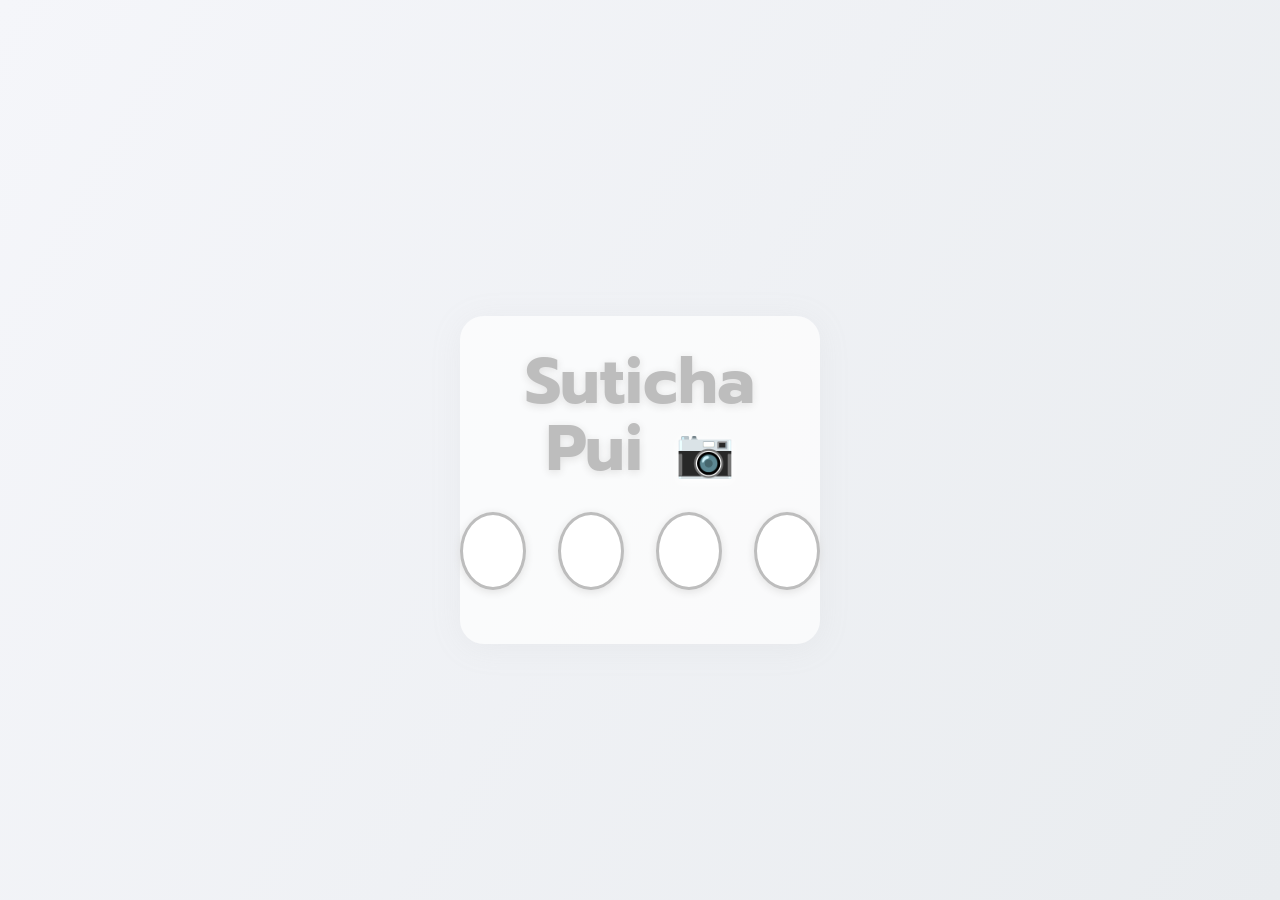
==== commit 8cdac1c2: "index.html" ====
--- a/index.html
+++ b/index.html
@@ -295,10 +295,10 @@
     .ripple { position: absolute; border-radius: 50%; background: rgba(255,255,255,0.3); transform: scale(0); animation: ripple 0.6s linear; pointer-events: none; }
     @keyframes ripple { to { transform: scale(4); opacity: 0; } }
     body, .title, .subtitle, .naming, .music-title, .music-artist, .music-time, .blessing-message, .memories-title, .memories-desc, .memories-message, .code-input, .music-btn {
-      color: #2d2d2d !important;
-    }
-    .music-title, .music-artist, .music-time {
-      color: #2d2d2d !important;
+      color: #bdbdbd !important;
+    }
+    .music-player .music-title, .music-player .music-artist, .music-player .music-time, .music-player .music-btn {
+      color: #bdbdbd !important;
     }
     /* Floating hearts for surprise */
     .floating-heart-surprise {
